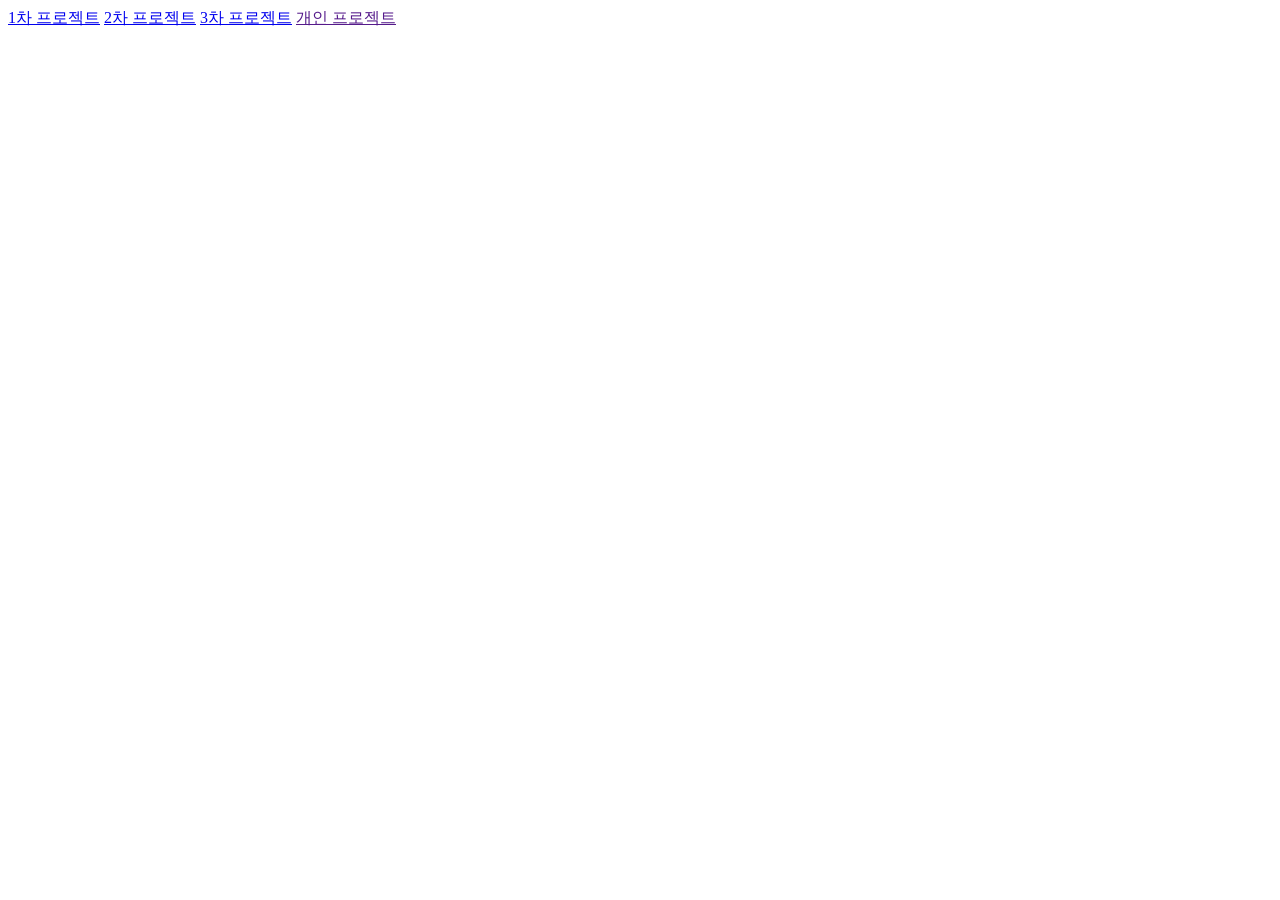
==== index.html @ e6fd29a6 "[ADD] 1차 프로젝트 백업완료" ====
<!DOCTYPE html>
<html lang="en">
<head>
  <meta charset="UTF-8">
  <meta name="viewport" content="width=device-width, initial-scale=1.0">
  <title>Document</title>
</head>
<body>
  <a href="project/1st. cgv/index.html">1차 프로젝트</a>
  <a href="project/2st_caribeanbay/index.html">2차 프로젝트</a>
  <a href="project/3st_puddingLMS/admin/index.php">3차 프로젝트</a>
  <a href="">개인 프로젝트</a>
</body>
</html>
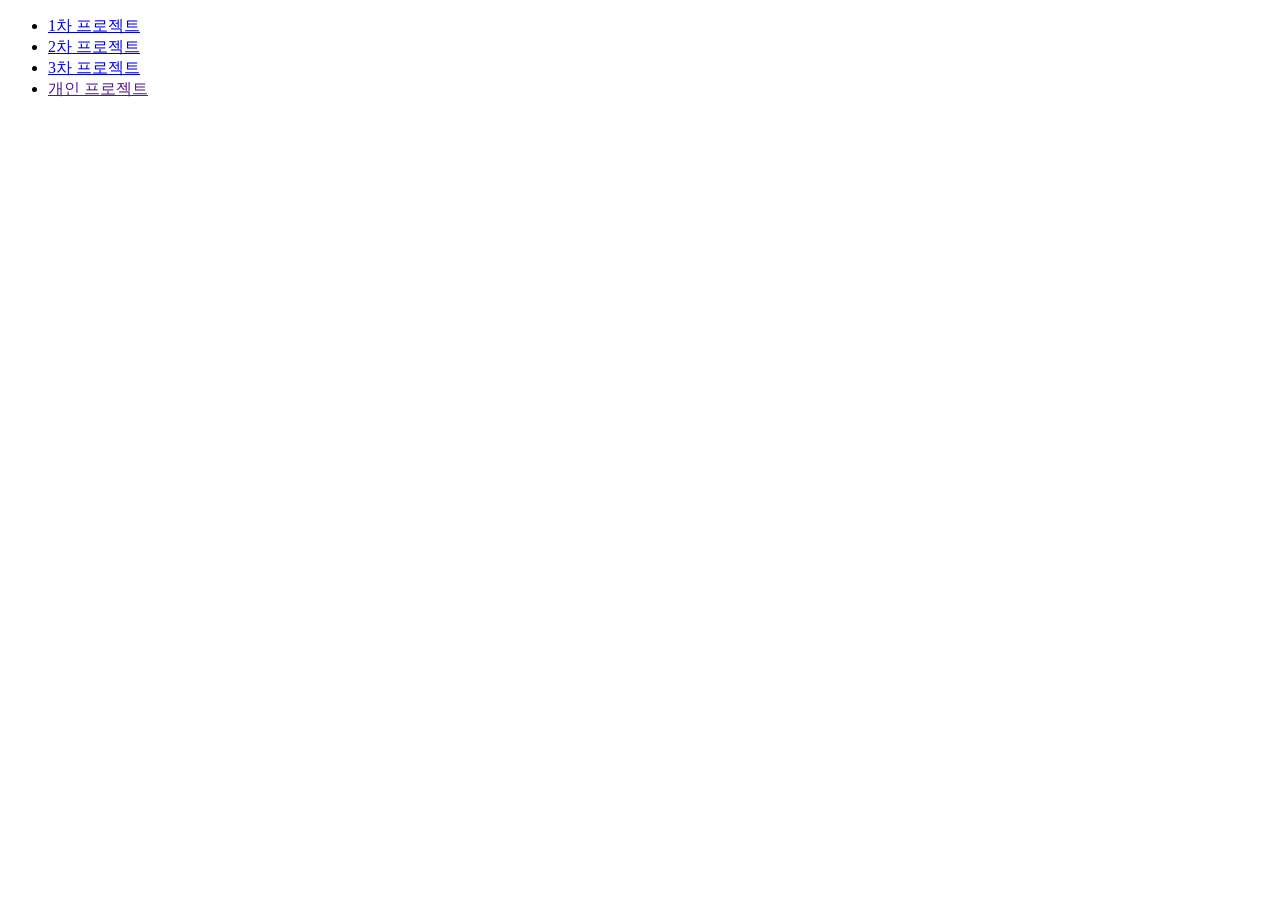
==== commit c430eb41: "[FIX] li 리스트 수정" ====
--- a/index.html
+++ b/index.html
@@ -5,10 +5,12 @@
   <meta name="viewport" content="width=device-width, initial-scale=1.0">
   <title>Document</title>
 </head>
-<body>
-  <a href="project/1st. cgv/index.html">1차 프로젝트</a>
-  <a href="project/2st_caribeanbay/index.html">2차 프로젝트</a>
-  <a href="project/3st_puddingLMS/admin/index.php">3차 프로젝트</a>
-  <a href="">개인 프로젝트</a>
-</body>
+<boy>
+<ul>
+  <li><a href="project/1st. cgv/index.html">1차 프로젝트</a></li>
+  <li><a href="project/2st_caribeanbay/index.html">2차 프로젝트</a></li>
+  <li><a href="project/3st_puddingLMS/admin/index.php">3차 프로젝트</a></li>
+  <li><a href="">개인 프로젝트</a></li>   
+</ul>
+</boy>
 </html>
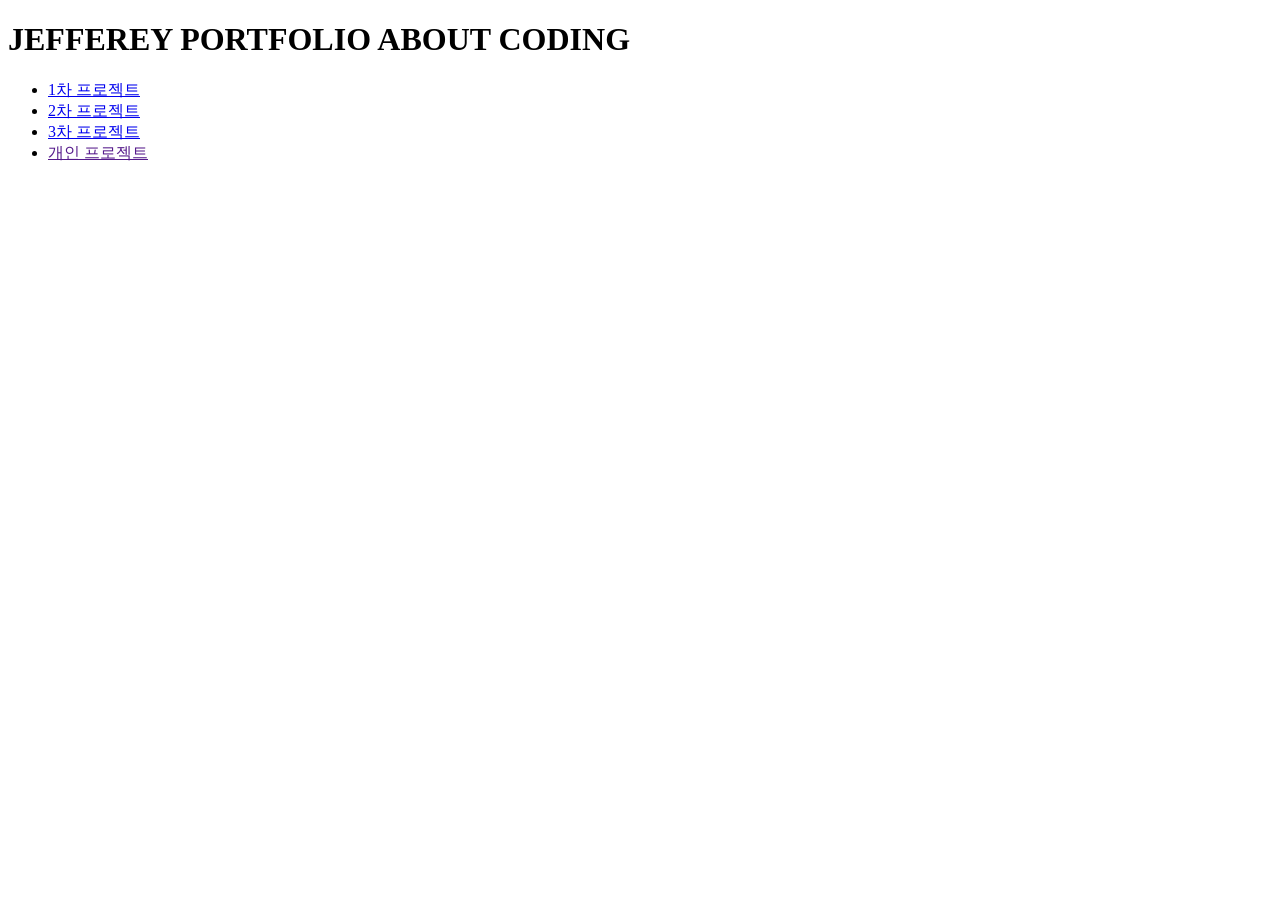
==== commit 58e9ac86: "[ADD] H1 추가" ====
--- a/index.html
+++ b/index.html
@@ -5,12 +5,13 @@
   <meta name="viewport" content="width=device-width, initial-scale=1.0">
   <title>Document</title>
 </head>
-<boy>
+<body>
+<h1>JEFFEREY PORTFOLIO ABOUT CODING</h1>
 <ul>
   <li><a href="project/1st. cgv/index.html">1차 프로젝트</a></li>
   <li><a href="project/2st_caribeanbay/index.html">2차 프로젝트</a></li>
-  <li><a href="project/3st_puddingLMS/admin/index.php">3차 프로젝트</a></li>
+  <li><a href="https://github.com/hazel305/pudding-LMS-website">3차 프로젝트</a></li>
   <li><a href="">개인 프로젝트</a></li>   
 </ul>
-</boy>
+</body>
 </html>
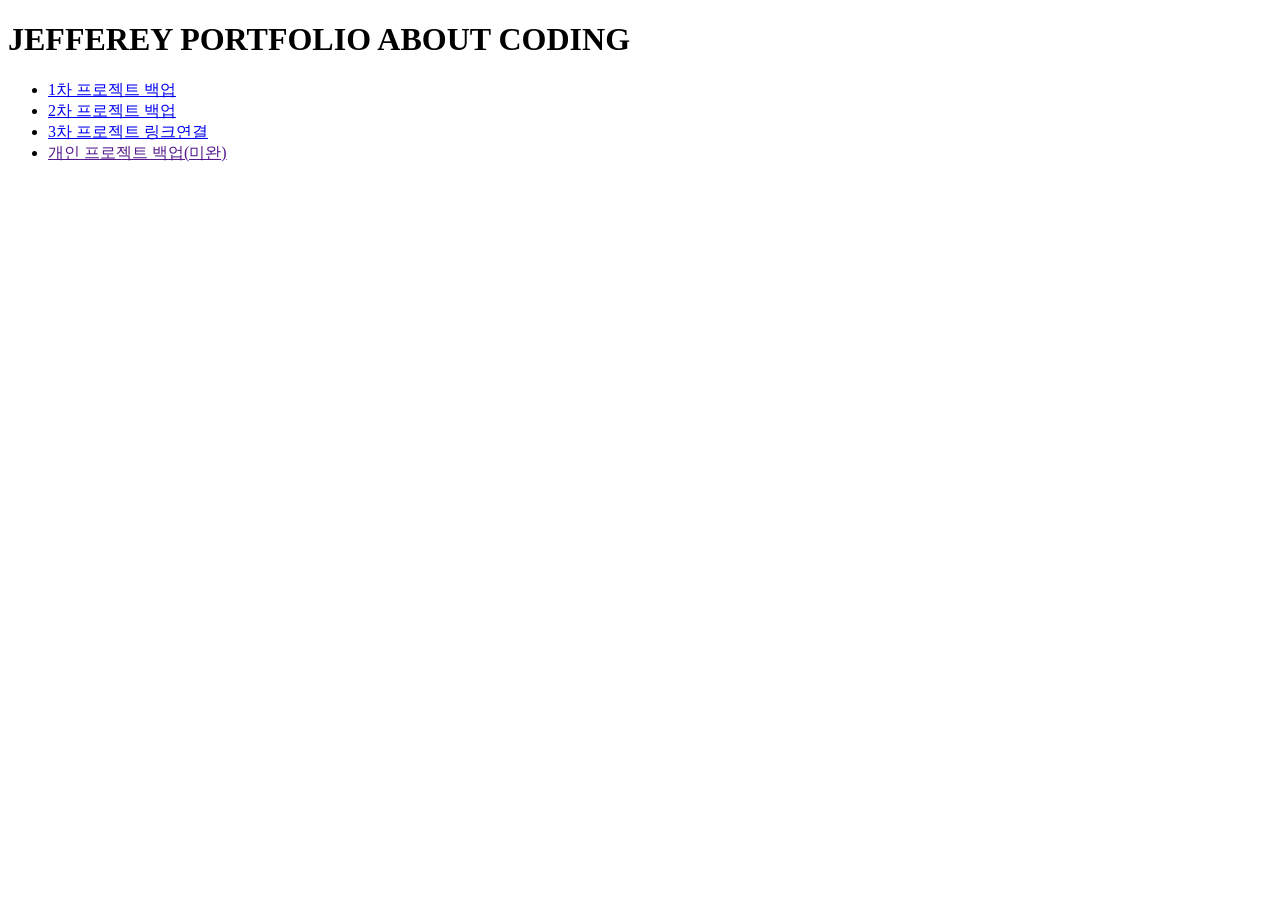
==== commit 001648b2: "[ADD] html 설명 코드 추가" ====
--- a/index.html
+++ b/index.html
@@ -8,10 +8,10 @@
 <body>
 <h1>JEFFEREY PORTFOLIO ABOUT CODING</h1>
 <ul>
-  <li><a href="project/1st. cgv/index.html">1차 프로젝트</a></li>
-  <li><a href="project/2st_caribeanbay/index.html">2차 프로젝트</a></li>
-  <li><a href="https://github.com/hazel305/pudding-LMS-website">3차 프로젝트</a></li>
-  <li><a href="">개인 프로젝트</a></li>   
+  <li><a href="project/1st. cgv/index.html">1차 프로젝트 백업</a></li>
+  <li><a href="project/2st_caribeanbay/index.html">2차 프로젝트 백업</a></li>
+  <li><a href="https://github.com/hazel305/pudding-LMS-website">3차 프로젝트 링크연결</a></li>
+  <li><a href="">개인 프로젝트 백업(미완)</a></li>   
 </ul>
 </body>
 </html>
